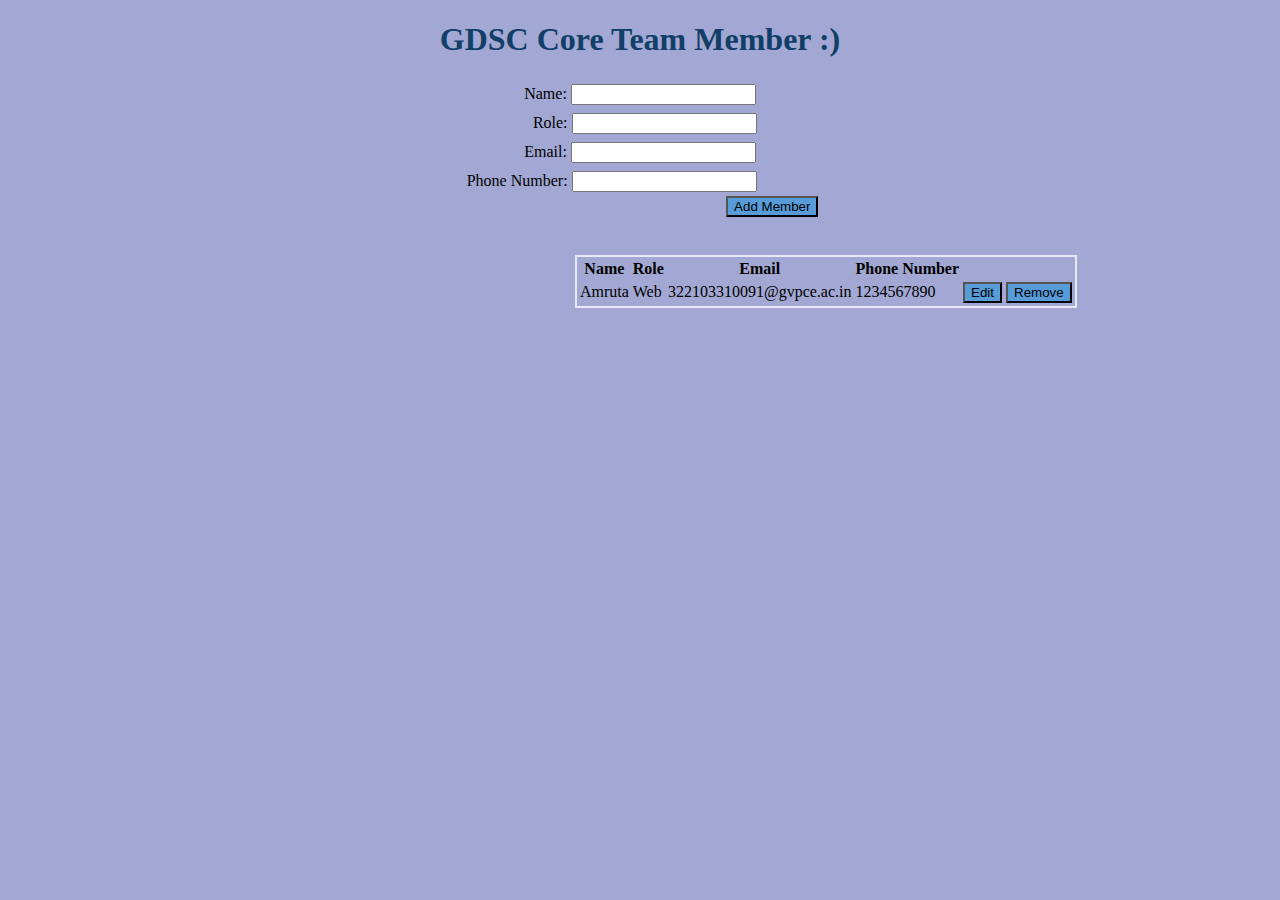
==== data.html @ d1244ccc "Add files via upload" ====
<!DOCTYPE html>
<html lang="en">
<head>
    <meta charset="UTF-8">
    <meta name="viewport" content="width=device-width, initial-scale=1.0">
    <link rel="stylesheet" href="hlo.css">
    <title>Data</title>
</head>
<body>
    <h1 class="title">GDSC Core Team Member :)</h1>
    <div class="n">
        Name: <input type="text" id="n"><br>
    </div>
    <div class="r">
        Role: <input type="text" id="r">
    </div>
    <div class="e">
        Email: <input type="email" id="e">
    </div>
    <div class="p">
        Phone Number: <input type="tel" id="p" pattern="[0-9]{3}-[0-9]{3}-[0-9]{4}">
    </div>
    <button class="add" onclick="add()">Add Member</button>

    <div class="container">
        <table class="table">
            <thead>
                <tr>
                    <th>Name</th>
                    <th>Role</th>
                    <th>Email</th>
                    <th>Phone Number</th>
                    <th></th>
                    <th></th>
                </tr>
            </thead>
            <tbody>
                <tr>
                    <td>Amruta</td>
                    <td>Web</td>
                    <td>322103310091@gvpce.ac.in</td>
                    <td>1234567890</td>
                    <td><button onclick="edit(this)" class="btn">Edit</button></td>
                    <td><button onclick="remove(this)" class="btn">Remove</button></td>
                </tr>
                
            </tbody>
        </table>
    </div>
    <script>
        let table = document.querySelector('.table');

        function add() {
            let newRow = table.insertRow();
            var nam = document.getElementById('n').value;
            var rol = document.getElementById('r').value;
            var em = document.getElementById('e').value;
            var ph = document.getElementById('p').value;

            var cell1 = newRow.insertCell(0);
            var cell2 = newRow.insertCell(1);
            var cell3 = newRow.insertCell(2);
            var cell4 = newRow.insertCell(3);
            var cell5 = newRow.insertCell(4);
            var cell6 = newRow.insertCell(5);
            cell1.textContent = nam;
            cell2.textContent = rol;
            cell3.textContent = em;
            cell4.textContent = ph;
            cell5.innerHTML = `<button onclick="edit(this)" class="btn">Edit</button>`;
            cell6.innerHTML = `<button onclick="remove(this)" class="btn">Remove</button>`;
        }

        function edit(button) {
    var row = button.parentNode.parentNode;
    var nameCell = row.cells[0];
    var roleCell = row.cells[1];
    var emailCell = row.cells[2];
    var phoneNumberCell = row.cells[3];

    var nameInput = document.createElement('input');
    nameInput.type = 'text';
    nameInput.value = nameCell.textContent;
    nameCell.innerHTML = '';
    nameCell.appendChild(nameInput);

    var roleInput = document.createElement('input');
    roleInput.type = 'text';
    roleInput.value = roleCell.textContent;
    roleCell.innerHTML = '';
    roleCell.appendChild(roleInput);

    var emailInput = document.createElement('input');
    emailInput.type = 'email';
    emailInput.value = emailCell.textContent;
    emailCell.innerHTML = '';
    emailCell.appendChild(emailInput);

    var phoneNumberInput = document.createElement('input');
    phoneNumberInput.type = 'tel';
    phoneNumberInput.value = phoneNumberCell.textContent;
    phoneNumberCell.innerHTML = '';
    phoneNumberCell.appendChild(phoneNumberInput);
    
    var editButton = row.cells[4].querySelector('button');
    editButton.textContent = 'Save';
    editButton.onclick = function() {
        save(row);
    };
}

function save(row) {
    var nameInput = row.cells[0].querySelector('input');
    var roleInput = row.cells[1].querySelector('input');
    var emailInput = row.cells[2].querySelector('input');
    var phoneNumberInput = row.cells[3].querySelector('input');

    row.cells[0].innerHTML = nameInput.value;
    row.cells[1].innerHTML = roleInput.value;
    row.cells[2].innerHTML = emailInput.value;
    row.cells[3].innerHTML = phoneNumberInput.value;

    var editButton = row.cells[4].querySelector('button');
    editButton.textContent = 'Edit';
    editButton.onclick = function() {
        edit(this);
    };
}


        function remove(button) {
            var row = button.parentNode.parentNode;
            row.remove();
        }
    </script>
</body>
</html>
---- hlo.css ----
body{
    background-color: #a2a8d3;
    display : block;
   
} 


.title {
    color : #113f67;
    text-align : center;
}
.n , .r , .e, .p {
    text-align: center;
    padding-top : 4px;
    padding-bottom:4px;
}
.r {
    padding-left: 0.25cm;
}
.p {
    padding-right : 1.5cm;
}
.container {
    padding-top: 1cm;
    margin-left :auto;
    margin-right : auto;
    padding-left : 15cm;
    
}
.table  {
    border : 2px solid #e7eaf6;
    
}
.add {
    margin-right: auto;
    margin-left : 19cm;
   padding-left : auto;
   padding-right: auto;
   padding-top : 1px;
   background-color: #579cd8;

}
.btn {
    background-color: #579cd8;
}
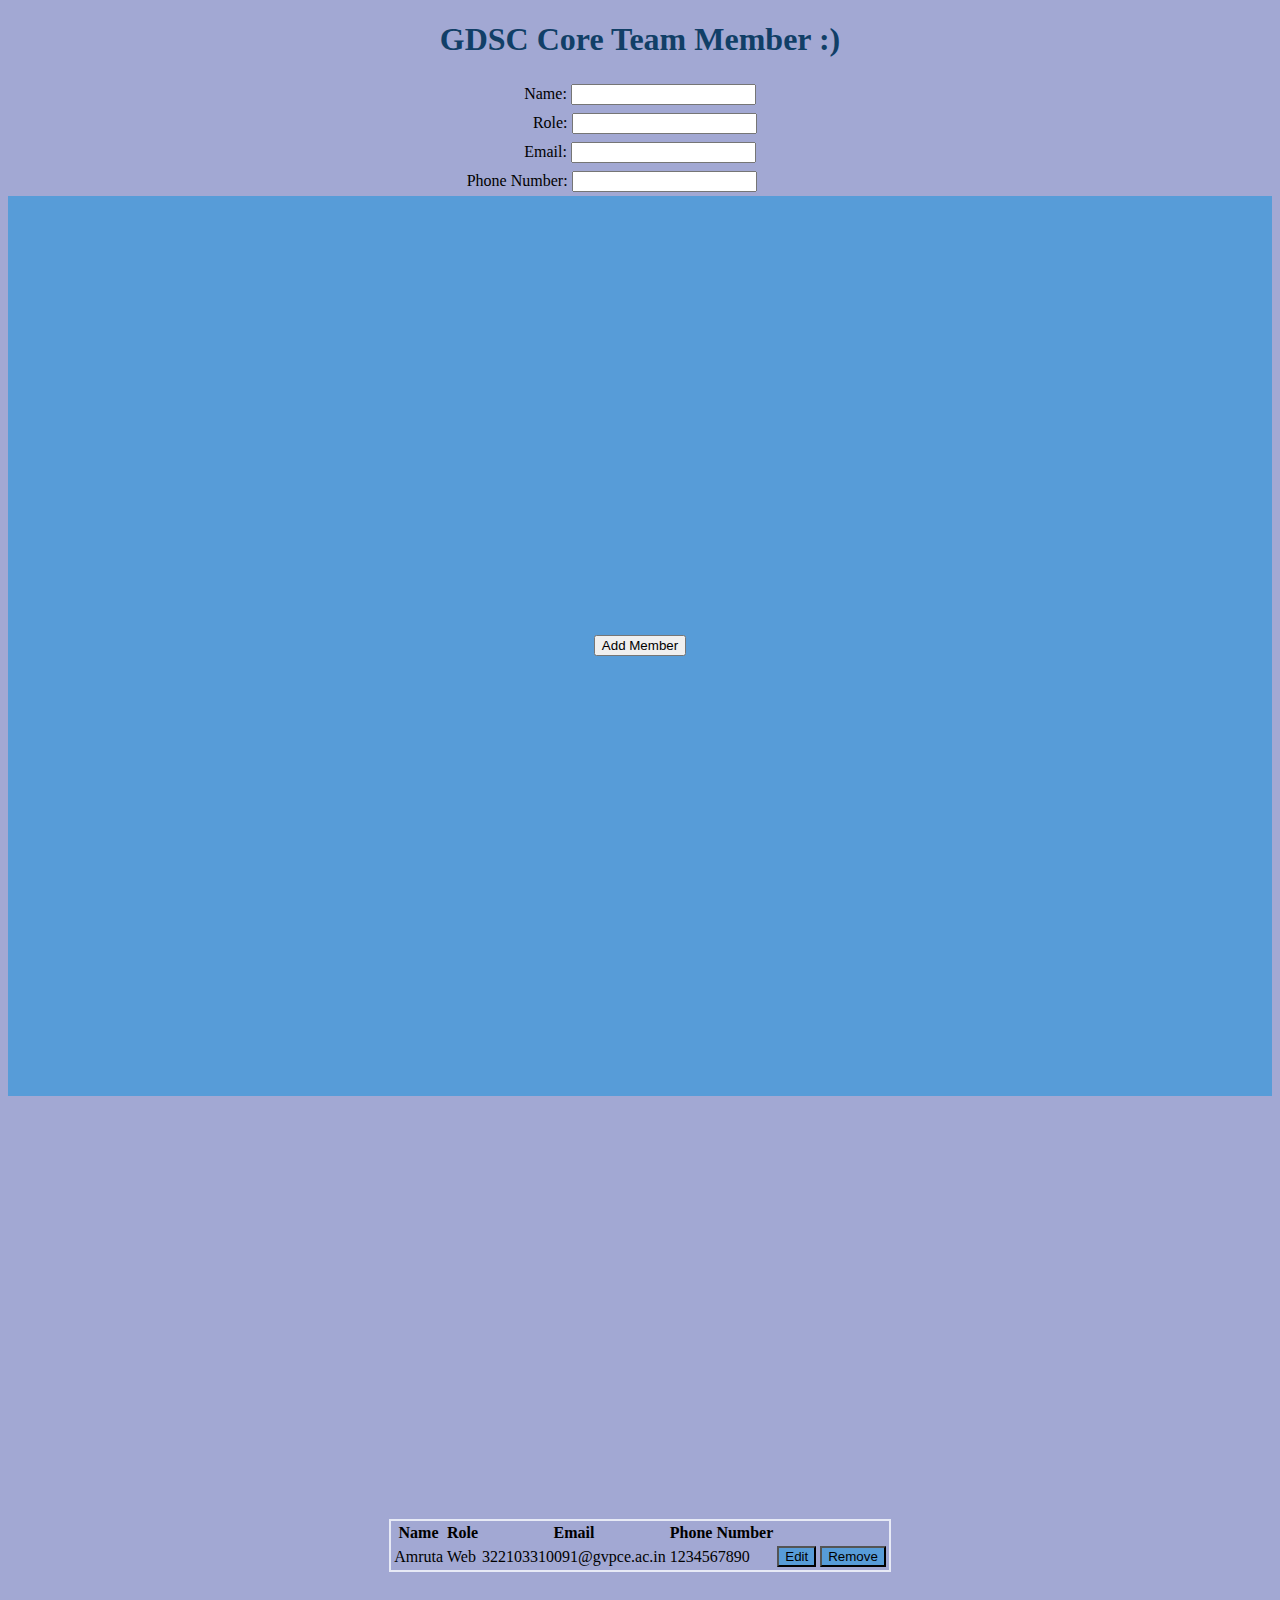
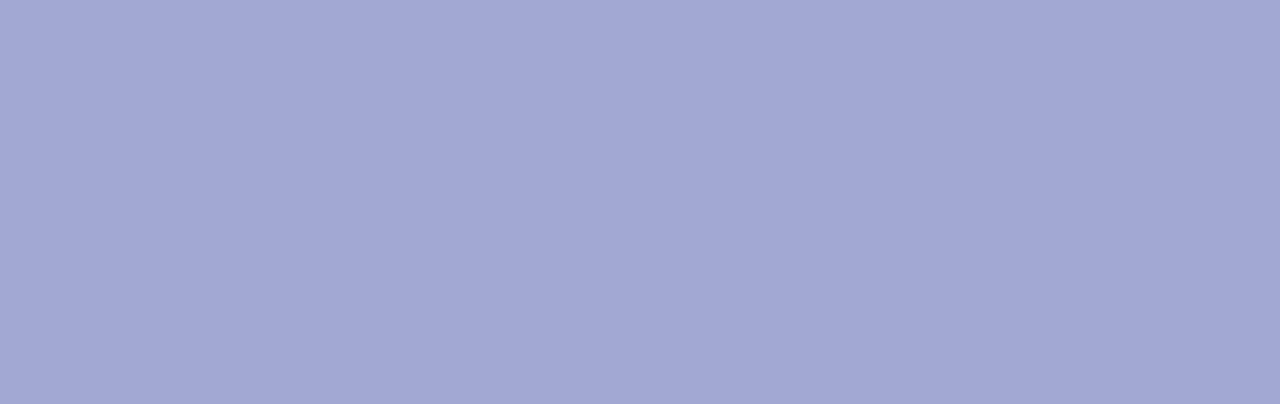
==== commit 6a10eb62: "Update data.html" ====
--- a/data.html
+++ b/data.html
@@ -20,7 +20,9 @@
     <div class="p">
         Phone Number: <input type="tel" id="p" pattern="[0-9]{3}-[0-9]{3}-[0-9]{4}">
     </div>
-    <button class="add" onclick="add()">Add Member</button>
+    <div class="add">
+    <button  onclick="add()">Add Member</button>
+    </div>
 
     <div class="container">
         <table class="table">
--- a/hlo.css
+++ b/hlo.css
@@ -21,10 +21,10 @@
     padding-right : 1.5cm;
 }
 .container {
-    padding-top: 1cm;
-    margin-left :auto;
-    margin-right : auto;
-    padding-left : 15cm;
+   display: flex;
+    justify-content: center;
+    align-items: center;
+    height: 100vh;
     
 }
 .table  {
@@ -32,14 +32,13 @@
     
 }
 .add {
-    margin-right: auto;
-    margin-left : 19cm;
-   padding-left : auto;
-   padding-right: auto;
-   padding-top : 1px;
+   display: flex;
+    justify-content: center;
+    align-items: center;
+    height: 100vh;
    background-color: #579cd8;
 
 }
 .btn {
     background-color: #579cd8;
-}+}
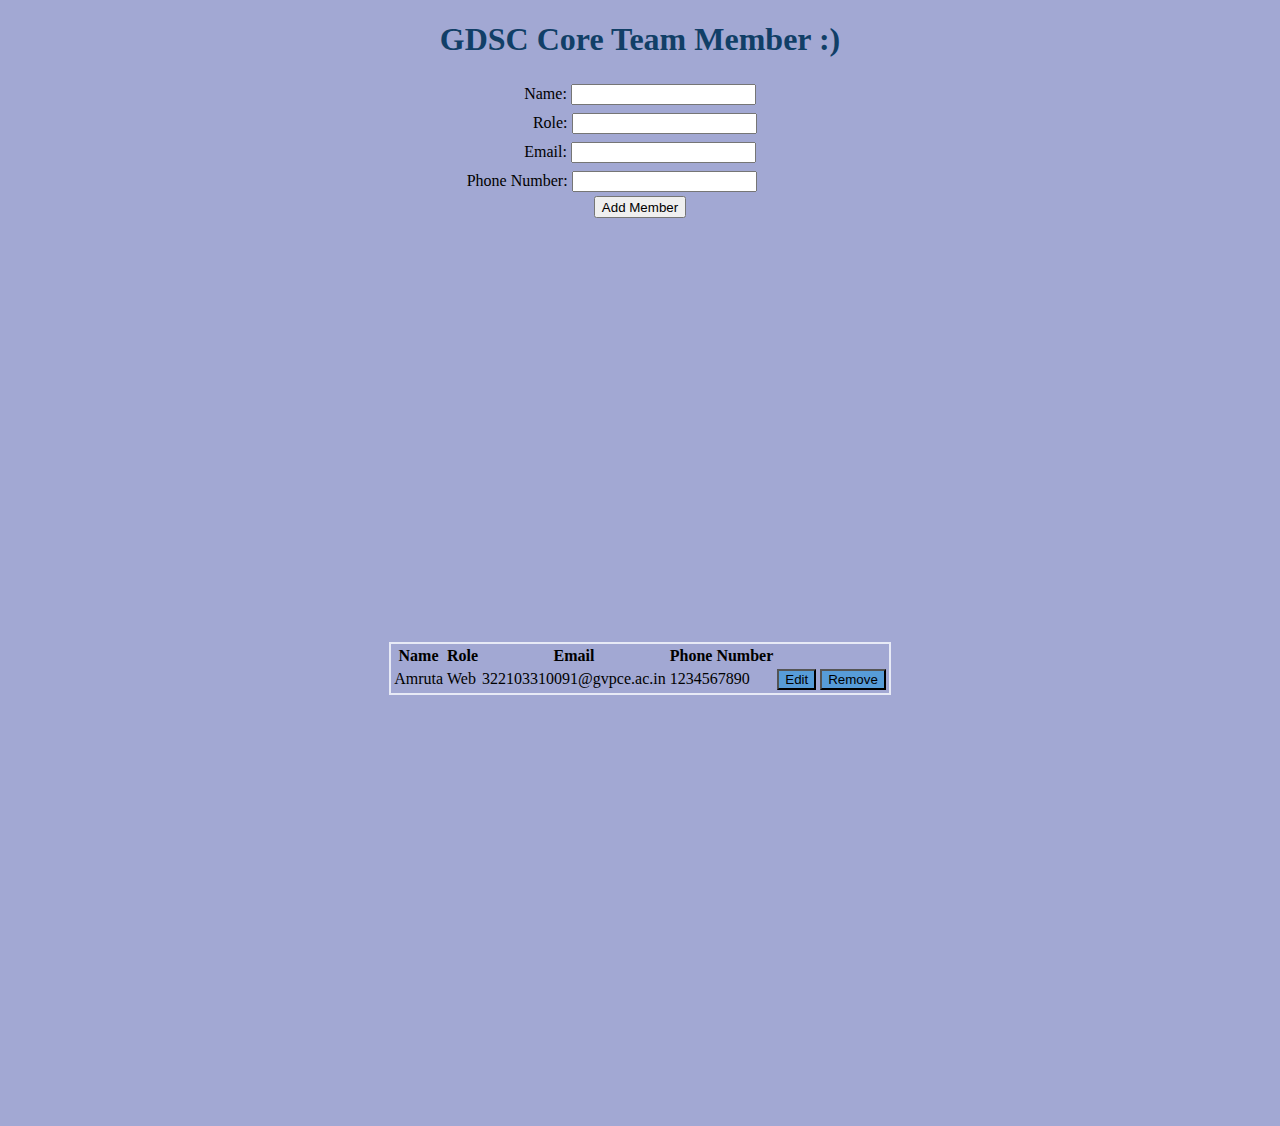
==== commit 8b3dbd20: "Update data.html" ====
--- a/data.html
+++ b/data.html
@@ -23,7 +23,6 @@
     <div class="add">
     <button  onclick="add()">Add Member</button>
     </div>
-
     <div class="container">
         <table class="table">
             <thead>
@@ -71,7 +70,27 @@
             cell4.textContent = ph;
             cell5.innerHTML = `<button onclick="edit(this)" class="btn">Edit</button>`;
             cell6.innerHTML = `<button onclick="remove(this)" class="btn">Remove</button>`;
+            sendDataToServer(nam, rol, em, ph);
         }
+        async function sendDataToServer(name, role, email, phoneNumber) {
+    try {
+      const response = await fetch('/api/items', {
+        method: 'POST',
+        headers: {
+          'Content-Type': 'application/json'
+        },
+        body: JSON.stringify({ name, role, email, phoneNumber }) // Adjust properties as needed
+      });
+
+      if (response.ok) {
+        console.log('Item saved successfully');
+      } else {
+        console.error('Failed to save item');
+      }
+    } catch (error) {
+      console.error('An error occurred:', error);
+    }
+  }
 
         function edit(button) {
     var row = button.parentNode.parentNode;
@@ -134,6 +153,9 @@
             var row = button.parentNode.parentNode;
             row.remove();
         }
+        
+  
     </script>
+
 </body>
 </html>
--- a/hlo.css
+++ b/hlo.css
@@ -32,11 +32,10 @@
     
 }
 .add {
-   display: flex;
+  display: flex;
     justify-content: center;
-    align-items: center;
-    height: 100vh;
-   background-color: #579cd8;
+     height: 2.5vh;
+    color: #579cd8;
 
 }
 .btn {
